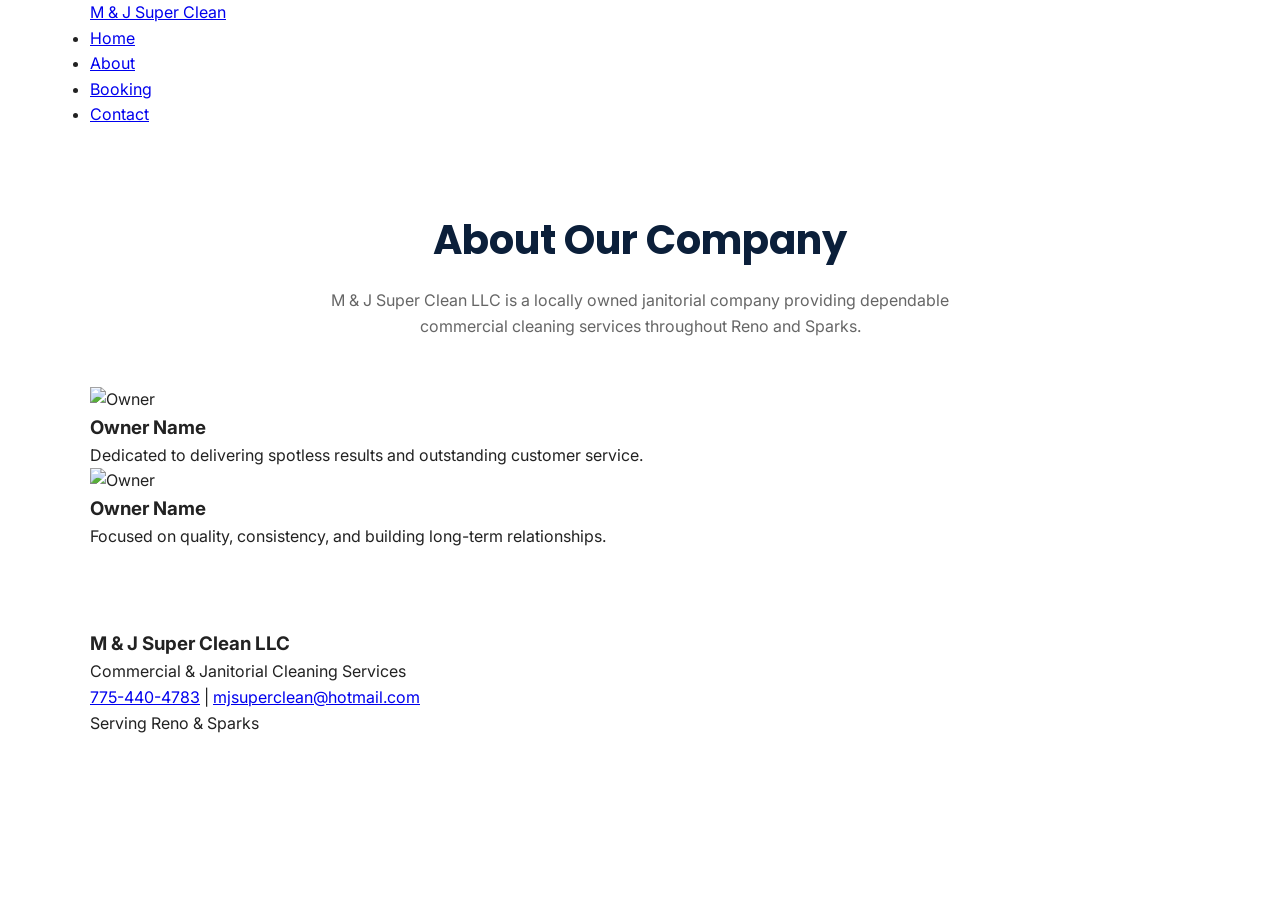
==== about.html @ 8dc9fb5c "initial commit" ====
<!DOCTYPE html>
<html lang="en">
<head>
  <meta charset="UTF-8">
  <meta name="viewport" content="width=device-width, initial-scale=1.0">
  <title>About | M & J Super Clean</title>
  <link rel="stylesheet" href="style.css">
</head>
<body>

<header>
  <div class="container nav">
    <a href="index.html" class="logo">M & J <span>Super Clean</span></a>

    <ul class="nav-links">
      <li><a href="index.html">Home</a></li>
      <li><a href="about.html">About</a></li>
      <li><a href="booking.html">Booking</a></li>
      <li><a href="contact.html">Contact</a></li>
    </ul>
  </div>
</header>

<section class="section">
  <div class="container">
    <h1 class="section-title">About Our Company</h1>
    <p class="section-subtitle">
      M & J Super Clean LLC is a locally owned janitorial company providing
      dependable commercial cleaning services throughout Reno and Sparks.
    </p>

    <div class="owners">
      <div class="owner-card">
        <img src="images/owner1.jpg" alt="Owner">
        <div class="content">
          <h3>Owner Name</h3>
          <p>Dedicated to delivering spotless results and outstanding customer service.</p>
        </div>
      </div>

      <div class="owner-card">
        <img src="images/owner2.jpg" alt="Owner">
        <div class="content">
          <h3>Owner Name</h3>
          <p>Focused on quality, consistency, and building long-term relationships.</p>
        </div>
      </div>
    </div>
  </div>
</section>

<footer>
  <div class="container">
    <h3>M & J Super Clean LLC</h3>
    <p>Commercial & Janitorial Cleaning Services</p>
    <p>
      <a href="tel:17754404783">775-440-4783</a> |
      <a href="mailto:mjsuperclean@hotmail.com">mjsuperclean@hotmail.com</a>
    </p>
    <p>Serving Reno & Sparks</p>
  </div>
</footer>
</body>
</html>
---- style.css ----
@import url('https://fonts.googleapis.com/css2?family=Inter:wght@400;500;600;700&family=Poppins:wght@600;700;800&display=swap');

* {
  margin: 0;
  padding: 0;
  box-sizing: border-box;
}

html {
  scroll-behavior: smooth;
}

body {
  font-family: 'Inter', sans-serif;
  line-height: 1.6;
  color: #222;
  background: #fff;
}

img {
  max-width: 100%;
  display: block;
}

.container {
  width: min(1100px, calc(100% - 2rem));
  margin: auto;
}

.section {
  padding: 5rem 0;
}

.section-title {
  font-family: 'Poppins', sans-serif;
  font-size: 2.5rem;
  margin-bottom: 1rem;
  color: #0b1f3a;
  text-align: center;
}

.section-subtitle {
  text-align: center;
  color: #666;
  max-width: 700px;
  margin: 0 auto 3rem;
}

.btn {
  display: inline-block;
  padding: 14px 28px;
  border-radius: 999px;
  text-decoration: none;
  font-weight: 700;
  transition: .3s ease;
}

.contact {
  text-align: center;
  padding: 40px 20px;
}

.contact-buttons {
  display: flex;
  gap: 10px;
  justify-content: center;
  flex-wrap: wrap;
  margin-top: 15px;
}

.btn {
  padding: 12px 18px;
  text-decoration: none;
  border-radius: 6px;
  font-weight: 600;
  color: white;
}

.call {
  background: #16a34a;
}

.email {
  background: #2563eb;
}
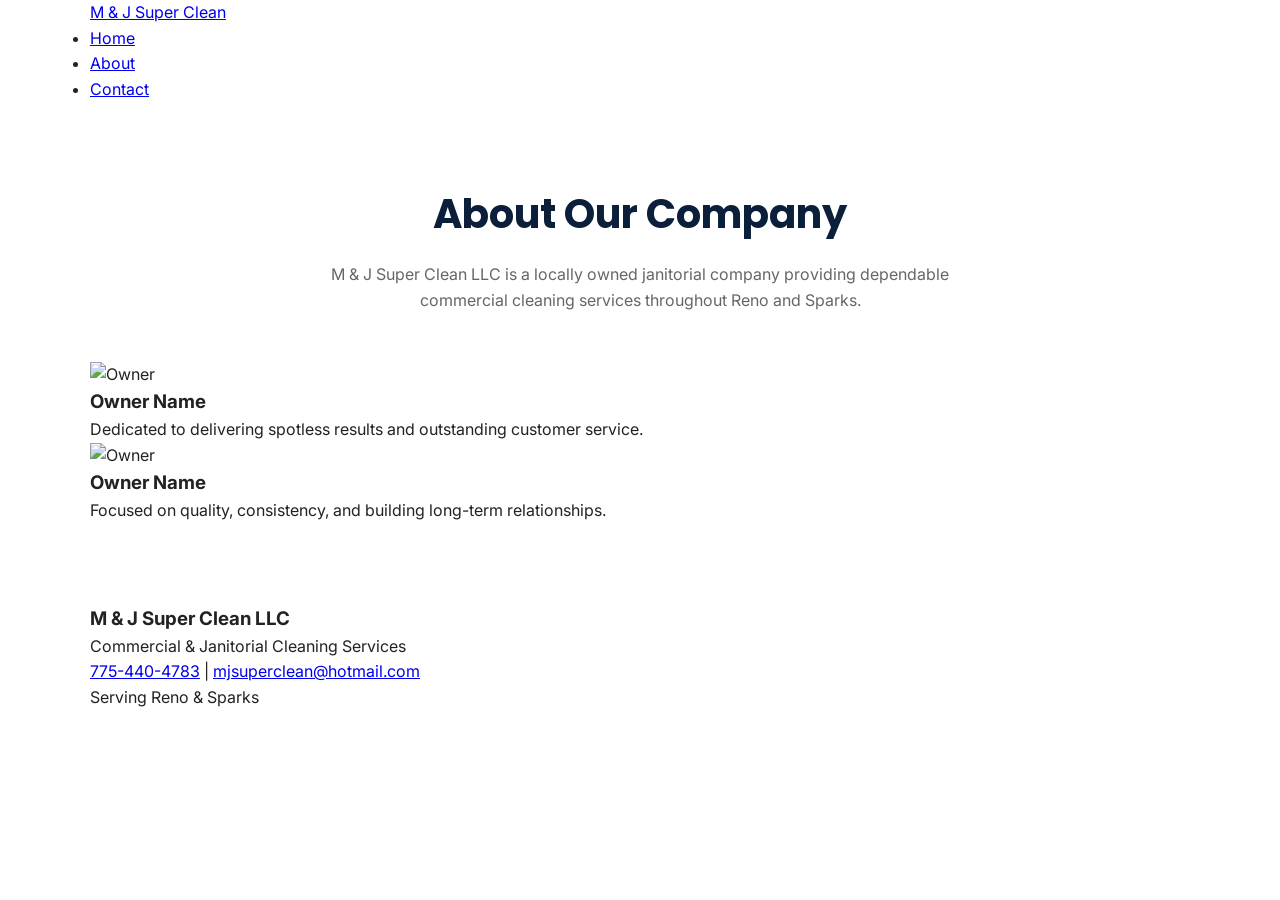
==== commit aff25603: "sync and update" ====
--- a/about.html
+++ b/about.html
@@ -15,7 +15,6 @@
     <ul class="nav-links">
       <li><a href="index.html">Home</a></li>
       <li><a href="about.html">About</a></li>
-      <li><a href="booking.html">Booking</a></li>
       <li><a href="contact.html">Contact</a></li>
     </ul>
   </div>
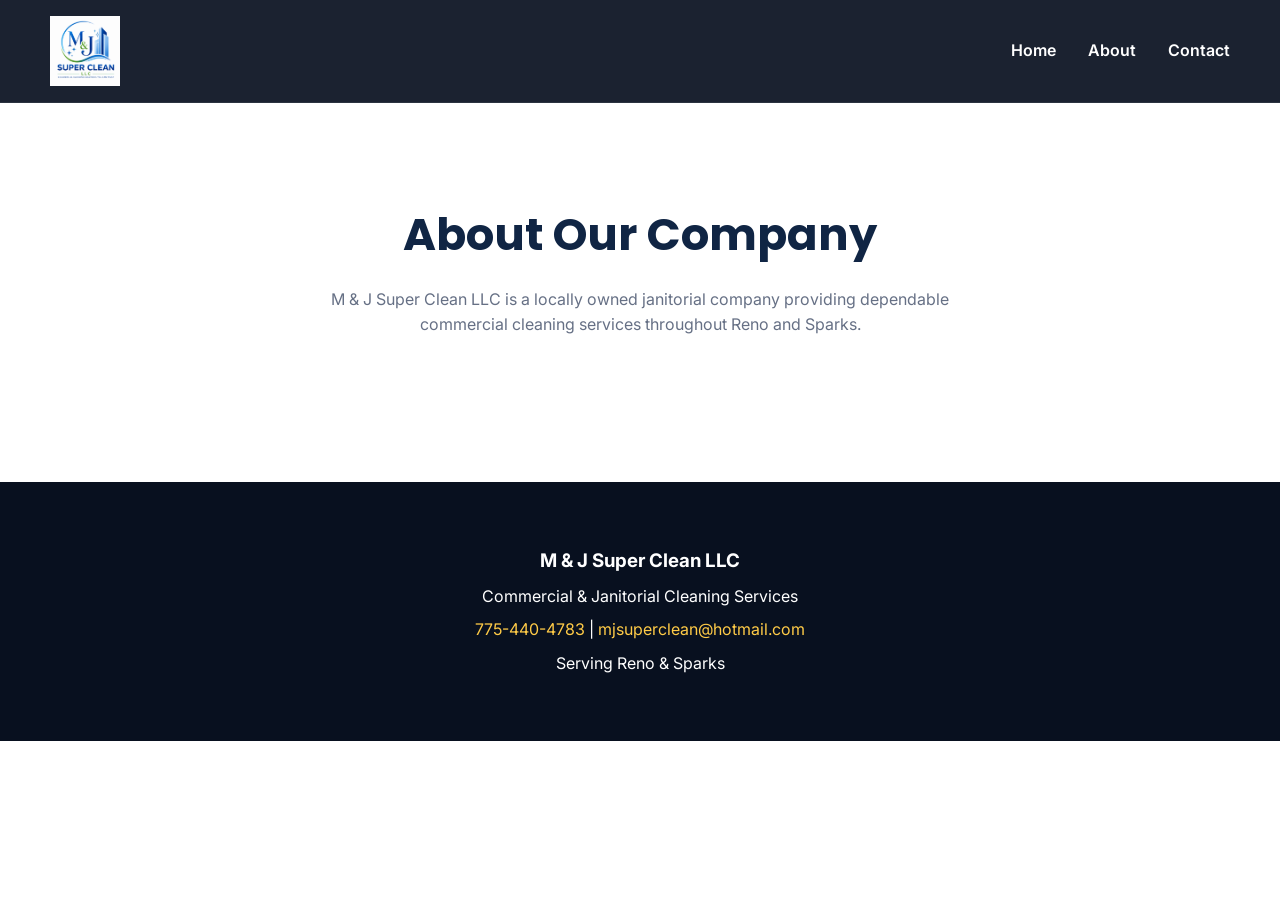
==== commit fd1366af: "sync and update" ====
--- a/about.html
+++ b/about.html
@@ -10,7 +10,9 @@
 
 <header>
   <div class="container nav">
-    <a href="index.html" class="logo">M & J <span>Super Clean</span></a>
+    <a href="index.html" class="logo">
+      <img src="logo.png" alt="M & J Super Clean Logo">
+    </a>
 
     <ul class="nav-links">
       <li><a href="index.html">Home</a></li>
@@ -21,31 +23,12 @@
 </header>
 
 <section class="section">
-  <div class="container">
-    <h1 class="section-title">About Our Company</h1>
-    <p class="section-subtitle">
-      M & J Super Clean LLC is a locally owned janitorial company providing
-      dependable commercial cleaning services throughout Reno and Sparks.
-    </p>
-
-    <div class="owners">
-      <div class="owner-card">
-        <img src="images/owner1.jpg" alt="Owner">
-        <div class="content">
-          <h3>Owner Name</h3>
-          <p>Dedicated to delivering spotless results and outstanding customer service.</p>
-        </div>
-      </div>
-
-      <div class="owner-card">
-        <img src="images/owner2.jpg" alt="Owner">
-        <div class="content">
-          <h3>Owner Name</h3>
-          <p>Focused on quality, consistency, and building long-term relationships.</p>
-        </div>
-      </div>
-    </div>
-  </div>
+    <div class="container">
+          <h1 class="section-title">About Our Company</h1>
+           <p class="section-subtitle">
+            M & J Super Clean LLC is a locally owned janitorial company providing
+             dependable commercial cleaning services throughout Reno and Sparks.</p>
+     </div>
 </section>
 
 <footer>
--- a/style.css
+++ b/style.css
@@ -1,4 +1,16 @@
-@import url('https://fonts.googleapis.com/css2?family=Inter:wght@400;500;600;700&family=Poppins:wght@600;700;800&display=swap');
+@import url('https://fonts.googleapis.com/css2?family=Inter:wght@400;500;600;700;800&family=Poppins:wght@600;700;800&display=swap');
+
+:root {
+  --dark: #08101f;
+  --navy: #102544;
+  --blue: #2f6fff;
+  --teal: #4fdfff;
+  --gold: #ffcb47;
+  --light: #f5f8fc;
+  --white: #ffffff;
+  --text: #d7e0ec;
+  --shadow: rgba(0,0,0,.12);
+}
 
 * {
   margin: 0;
@@ -12,68 +24,319 @@
 
 body {
   font-family: 'Inter', sans-serif;
+  background: var(--white);
+  color: #222;
   line-height: 1.6;
-  color: #222;
-  background: #fff;
-}
+}
+
+/* IMAGES */
 
 img {
   max-width: 100%;
   display: block;
 }
 
+/* CONTAINER */
+
 .container {
-  width: min(1100px, calc(100% - 2rem));
+  width: min(1180px, calc(100% - 2rem));
   margin: auto;
 }
 
+/* HEADER */
+
+header {
+  position: sticky;
+  top: 0;
+  z-index: 999;
+  background: rgba(8,16,31,.92);
+  backdrop-filter: blur(12px);
+  border-bottom: 1px solid rgba(255,255,255,.08);
+}
+
+.nav {
+  display: flex;
+  justify-content: space-between;
+  align-items: center;
+  padding: 1rem 0;
+}
+
+/* LOGO */
+
+.logo img {
+  height: 70px;
+  width: auto;
+  display: block;
+}
+
+/* NAVIGATION */
+
+.nav-links {
+  display: flex;
+  list-style: none;
+  gap: 2rem;
+}
+
+.nav-links a {
+  color: white;
+  text-decoration: none;
+  font-weight: 600;
+  position: relative;
+  transition: .3s ease;
+}
+
+.nav-links a:hover {
+  color: var(--teal);
+}
+
+.nav-links a::after {
+  content: '';
+
+  position: absolute;
+  left: 0;
+  bottom: -6px;
+
+  width: 0%;
+  height: 2px;
+
+  background: var(--teal);
+
+  transition: .3s ease;
+}
+
+.nav-links a:hover::after {
+  width: 100%;
+}
+
+/* HERO */
+
+.hero {
+  min-height: 95vh;
+
+  background:
+    linear-gradient(
+      rgba(8,16,31,.88),
+      rgba(8,16,31,.90)
+    ),
+    url('images/hero-bg.jpg') center/cover no-repeat;
+
+  display: flex;
+  align-items: center;
+
+  position: relative;
+
+  color: white;
+}
+
+.hero::before {
+  content: '';
+
+  position: absolute;
+  inset: 0;
+
+  background:
+    radial-gradient(
+      circle at top right,
+      rgba(79,223,255,.18),
+      transparent 30%
+    );
+
+  pointer-events: none;
+}
+
+.hero-content {
+  position: relative;
+  z-index: 2;
+}
+
+.hero h1 {
+  font-family: 'Poppins', sans-serif;
+
+  font-size: clamp(3rem, 7vw, 5.5rem);
+
+  line-height: 1.05;
+
+  max-width: 900px;
+
+  margin-bottom: 1.5rem;
+}
+
+.hero p {
+  font-size: 1.2rem;
+
+  color: var(--text);
+
+  max-width: 650px;
+
+  margin-bottom: 2rem;
+}
+
+/* BUTTONS */
+
+.btn {
+  display: inline-flex;
+  align-items: center;
+  justify-content: center;
+
+  padding: 16px 32px;
+
+  border-radius: 999px;
+
+  text-decoration: none;
+
+  font-weight: 700;
+
+  transition: .3s ease;
+
+  border: none;
+
+  cursor: pointer;
+}
+
+.btn-primary {
+  background:
+    linear-gradient(
+      135deg,
+      var(--gold),
+      #ffb703
+    );
+
+  color: #111;
+
+  box-shadow:
+    0 12px 28px rgba(255,203,71,.28);
+}
+
+.btn-primary:hover {
+  transform: translateY(-3px);
+
+  box-shadow:
+    0 18px 36px rgba(255,203,71,.4);
+}
+
+.btn-secondary {
+  background: rgba(255,255,255,.08);
+
+  color: white;
+
+  border: 1px solid rgba(255,255,255,.18);
+
+  backdrop-filter: blur(10px);
+}
+
+.btn-secondary:hover {
+  background: rgba(255,255,255,.14);
+}
+
+/* SECTIONS */
+
 .section {
-  padding: 5rem 0;
+  padding: 6rem 0;
 }
 
 .section-title {
   font-family: 'Poppins', sans-serif;
-  font-size: 2.5rem;
+
+  font-size: 2.8rem;
+
+  color: var(--navy);
+
+  text-align: center;
+
   margin-bottom: 1rem;
-  color: #0b1f3a;
+}
+
+.section-subtitle {
+  max-width: 700px;
+
+  margin: 0 auto 3rem;
+
   text-align: center;
-}
-
-.section-subtitle {
-  text-align: center;
-  color: #666;
-  max-width: 700px;
-  margin: 0 auto 3rem;
-}
-
-.btn {
-  display: inline-block;
-  padding: 14px 28px;
-  border-radius: 999px;
-  text-decoration: none;
-  font-weight: 700;
-  transition: .3s ease;
-}
+
+  color: #667085;
+}
+
+/* CARDS */
+
+.cards {
+  display: grid;
+
+  grid-template-columns:
+    repeat(auto-fit, minmax(260px, 1fr));
+
+  gap: 2rem;
+}
+
+.card {
+  background: white;
+
+  padding: 2rem;
+
+  border-radius: 24px;
+
+  box-shadow:
+    0 10px 40px rgba(0,0,0,.08);
+
+  transition: .3s ease;
+
+  border: 1px solid rgba(0,0,0,.04);
+}
+
+.card:hover {
+  transform: translateY(-8px);
+
+  box-shadow:
+    0 20px 60px rgba(0,0,0,.12);
+}
+
+.card h3 {
+  color: var(--navy);
+
+  margin-bottom: 1rem;
+}
+
+/* SERVICES */
+
+.services-list {
+  display: grid;
+
+  grid-template-columns:
+    repeat(auto-fit, minmax(280px, 1fr));
+
+  gap: 1.5rem;
+}
+
+.service-item {
+  background: var(--light);
+
+  padding: 2rem;
+
+  border-left: 5px solid var(--teal);
+
+  border-radius: 16px;
+
+  font-weight: 600;
+
+  transition: .3s ease;
+}
+
+.service-item:hover {
+  transform: translateY(-4px);
+}
+
+/* CONTACT */
 
 .contact {
   text-align: center;
-  padding: 40px 20px;
+  padding: 60px 20px;
 }
 
 .contact-buttons {
   display: flex;
-  gap: 10px;
+  gap: 1rem;
   justify-content: center;
   flex-wrap: wrap;
-  margin-top: 15px;
-}
-
-.btn {
-  padding: 12px 18px;
-  text-decoration: none;
-  border-radius: 6px;
-  font-weight: 600;
-  color: white;
+  margin-top: 2rem;
 }
 
 .call {
@@ -81,5 +344,56 @@
 }
 
 .email {
-  background: #2563eb;
+  background: var(--blue);
+}
+
+/* FOOTER */
+
+footer {
+  background: var(--dark);
+
+  color: white;
+
+  text-align: center;
+
+  padding: 4rem 0;
+}
+
+footer p {
+  margin-top: .5rem;
+}
+
+footer a {
+  color: var(--gold);
+
+  text-decoration: none;
+}
+
+/* MOBILE */
+
+@media (max-width: 768px) {
+
+  .nav {
+    flex-direction: column;
+    gap: 1rem;
+  }
+
+  .nav-links {
+    gap: 1rem;
+    flex-wrap: wrap;
+    justify-content: center;
+  }
+
+  .hero {
+    text-align: center;
+  }
+
+  .hero h1 {
+    font-size: 3rem;
+  }
+
+  .hero p {
+    margin-inline: auto;
+  }
+
 }
